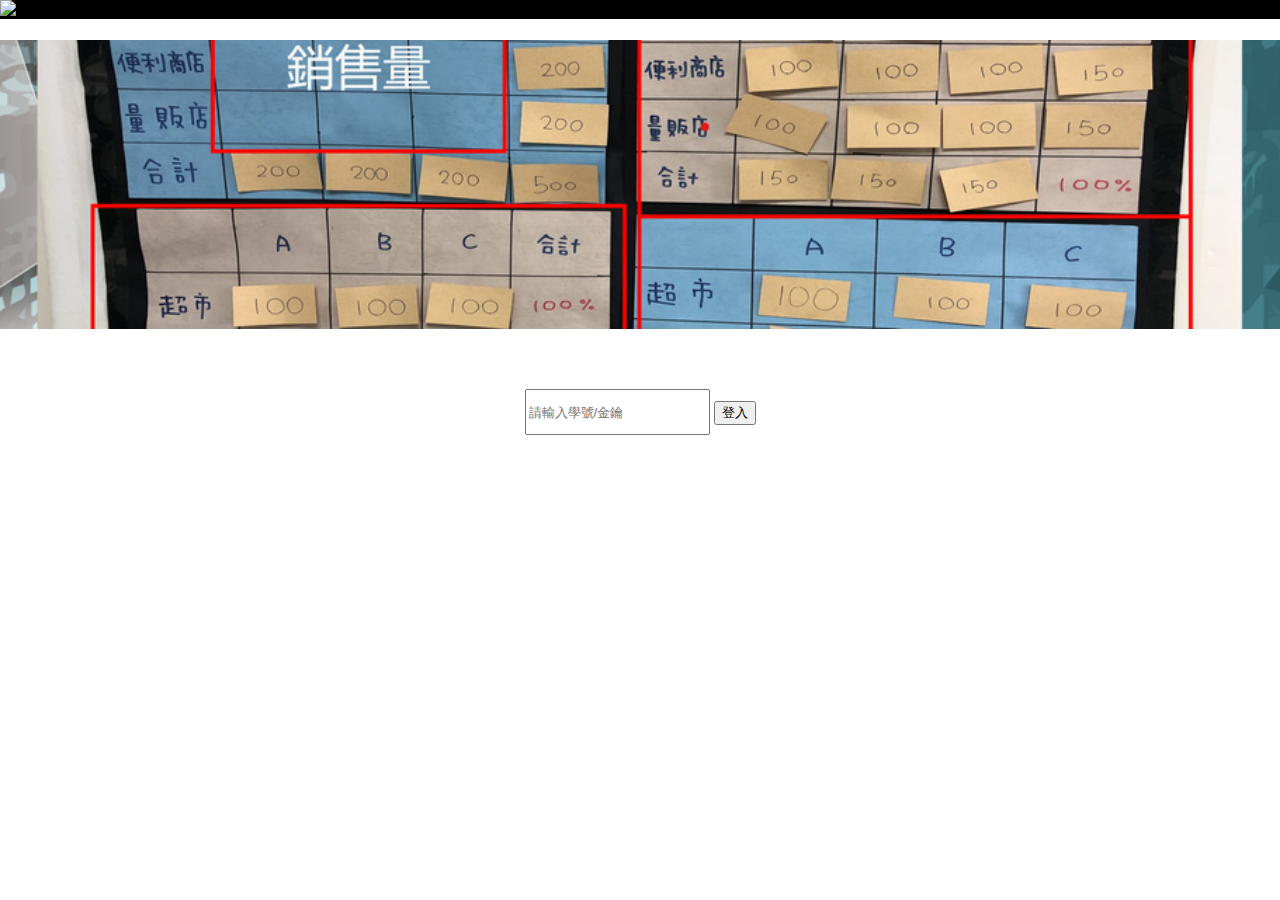
==== index.html @ 28675451 "first commit" ====
<!DOCTYPE html>
<html lang="en">
    <head>
        <meta charset="UTF-8">
        <meta http-equiv="X-UA-Compatible" content="IE=edge">
        <meta name="viewport" content="width=device-width, initial-scale=1.0">
        <title>Document</title>
        <link rel="stylesheet" href="css/reset.css">
        <style type="text/css">
            .navigate{
            width: 100%;
            position: fixed;
            display: flex;
            background-color: #000;
            top: 0;
            z-index: 3;
        }
        .info{
        	margin-top: 40px;
        }
        .info .banner{
            width: auto;
            width:auto;
        }
        .info .banner img{
            width: 100%;
	        vertical-align: bottom;
        }
        .login{
            margin-top: 60px;
            display: flex;
        }
        .login .log_item{
            margin: auto;
        }
        .login .log_item a{
            text-decoration: none;
            display: inline-block;
            height: 40px;
        }
        .login .log_item input{
            height: 40px;
        }
        #log_err{
            width: 100%;
            display: flex;
        }
        .err_text{
            margin: auto;
        }
        </style>
</head>
<body>
    <div class="navigate">
        <div class="logo">
            <a href="#"><img src="https://picsum.photos/80/40/?random=1"></a>
        </div>
    </div>
    <div class="info">
        <div class="banner"><img src="source/banner.png"></div>
    </div>
    <div class="err_bar"><div id="log_err"></div></div>
  
    <div class="login">
        <div class="log_item">
        <input type="text" id="student_id_input" placeholder="請輸入學號/金鑰">
        <button id="log_btn">登入</button>
        </div>
    </div>
    <script src="js/jquery.min.js"></script>
    <script>
        $(document).ready(function(){
            $("#log_btn").click(function(){
            student_id =$("#student_id_input").val()
            $.ajax({
                type : "POST" ,
                url : "php/student_initialize.php" ,
                data : "student_id=" + student_id,
                success:function(html){
                    if(html=="true"){
                        $("#log_err").html("<div class= \"err_text\">success</div>");
                        window.location.href = "game.html";
                    }
                    else if(html=="false"){
                        $("#log_err").html("<div class= \"err_text\">you have already played the game</div>");
                    }
                    else if(html == 'teacher'){
                        $("log_err").html("redirecting to backstage...");
                        window.location.href = "backstage.html";
                    }
                    else {
                        $("#log_err").html(html)
                    }
                },
                beforeSend:function(){
                    $("#log_err").html("<div class= \"err_text\">loading...</div>");
                }                
            })                
            })

        })
    </script>
</body>
</html>
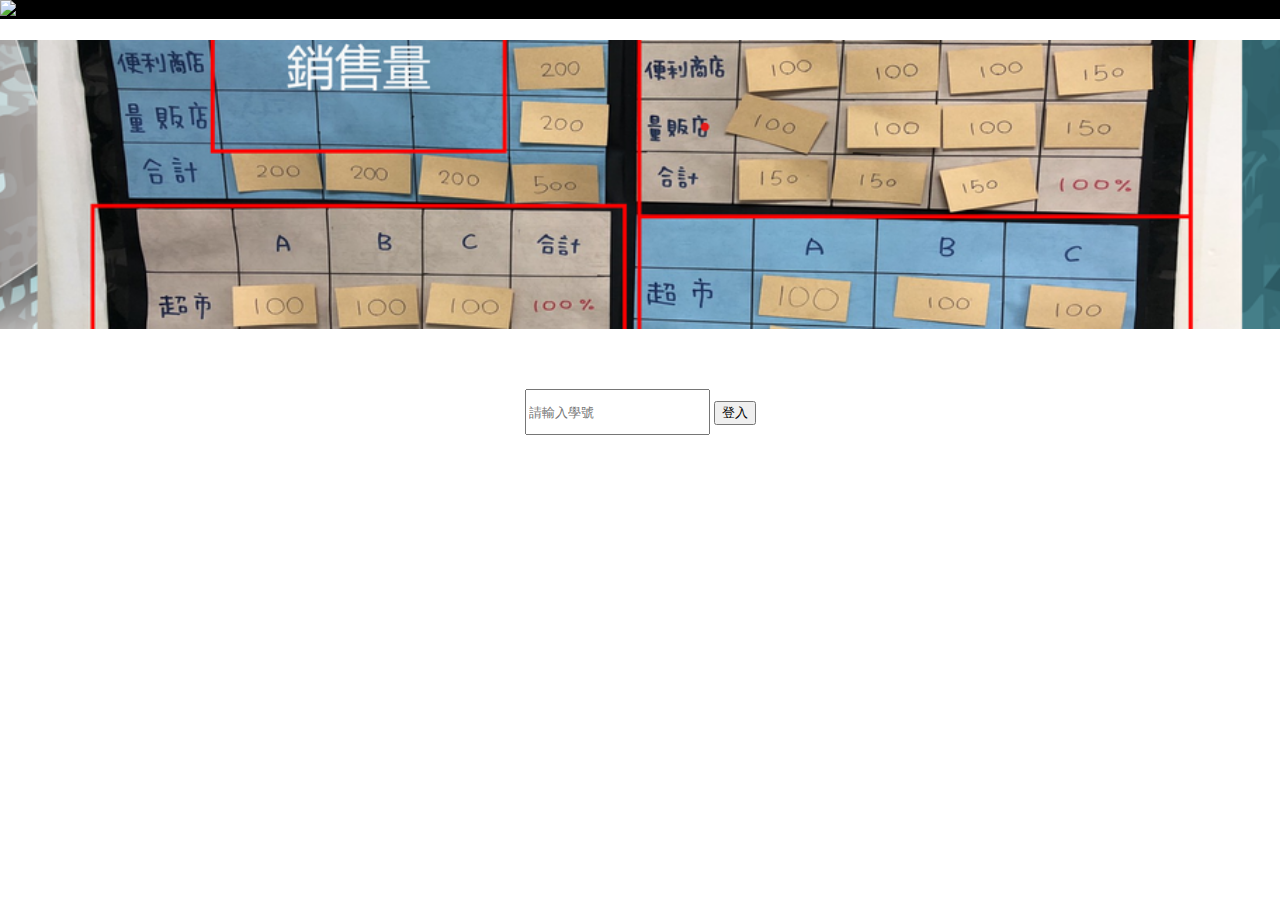
==== commit 61785f81: "change completed 9/18" ====
--- a/index.html
+++ b/index.html
@@ -63,7 +63,7 @@
   
     <div class="login">
         <div class="log_item">
-        <input type="text" id="student_id_input" placeholder="請輸入學號/金鑰">
+        <input type="text" id="student_id_input" placeholder="請輸入學號">
         <button id="log_btn">登入</button>
         </div>
     </div>
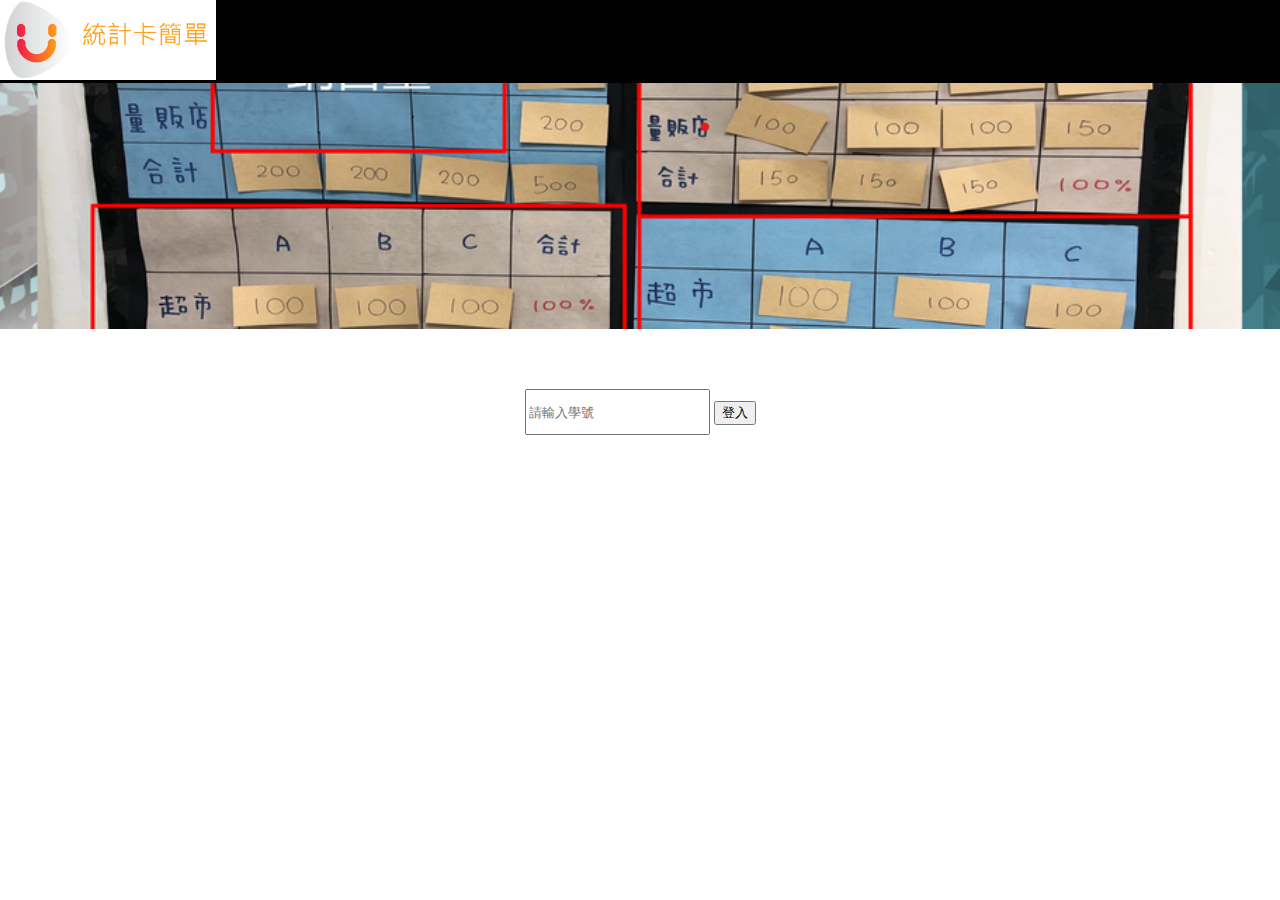
==== commit 7d36d9fc: "Final 9/28" ====
--- a/index.html
+++ b/index.html
@@ -15,6 +15,10 @@
             top: 0;
             z-index: 3;
         }
+        #logo{
+                display: inline-block;
+                height: 80px;
+            }
         .info{
         	margin-top: 40px;
         }
@@ -53,7 +57,7 @@
 <body>
     <div class="navigate">
         <div class="logo">
-            <a href="#"><img src="https://picsum.photos/80/40/?random=1"></a>
+            <img src="source/logo.png" id="logo">
         </div>
     </div>
     <div class="info">
@@ -72,30 +76,71 @@
         $(document).ready(function(){
             $("#log_btn").click(function(){
             student_id =$("#student_id_input").val()
-            $.ajax({
-                type : "POST" ,
-                url : "php/student_initialize.php" ,
-                data : "student_id=" + student_id,
-                success:function(html){
-                    if(html=="true"){
-                        $("#log_err").html("<div class= \"err_text\">success</div>");
-                        window.location.href = "game.html";
+            if(student_id == ""){
+                $("#log_err").html("<div class= \"err_text\">Please enter your ID</div>");
+            }
+            else{
+                $.ajax({
+                    type : "POST" ,
+                    url : "php/student_initialize.php" ,
+                    data : "student_id=" + student_id,
+                    success:function(html){
+                        if(html=="true"){
+                            $("#log_err").html("<div class= \"err_text\">success</div>");
+                            window.location.href = "game.html";
+                        }
+                        else if(html=="false"){
+                            $("#log_err").html("<div class= \"err_text\">you have already played the game</div>");
+                        }
+                        else if(html == 'teacher'){
+                            $("log_err").html("redirecting to backstage...");
+                            window.location.href = "backstage.html";
+                        }
+                        else {
+                            $("#log_err").html(html)
+                        }
+                    },
+                    beforeSend:function(){
+                        $("#log_err").html("<div class= \"err_text\">loading...</div>");
+                    }             
+                })                 
+            }
+            
+            })
+            $("#student_id_input").keypress(function(event){
+                if(event.which == 13){
+                    student_id =$("#student_id_input").val()
+                    if(student_id == ""){
+                        $("#log_err").html("<div class= \"err_text\">Please enter your ID</div>")
                     }
-                    else if(html=="false"){
-                        $("#log_err").html("<div class= \"err_text\">you have already played the game</div>");
+                    else{
+                        $.ajax({
+                            type : "POST" ,
+                            url : "php/student_initialize.php" ,
+                            data : "student_id=" + student_id,
+                            success:function(html){
+                                if(html=="true"){
+                                    $("#log_err").html("<div class= \"err_text\">success</div>");
+                                    window.location.href = "game.html";
+                                }
+                                else if(html=="false"){
+                                    $("#log_err").html("<div class= \"err_text\">you have already played the game</div>");
+                                }
+                                else if(html == 'teacher'){
+                                    $("log_err").html("redirecting to backstage...");
+                                    window.location.href = "backstage.html";
+                                }
+                                else {
+                                    $("#log_err").html(html)
+                                }
+                            },
+                            beforeSend:function(){
+                                $("#log_err").html("<div class= \"err_text\">loading...</div>");
+                            }                
+                        })                         
                     }
-                    else if(html == 'teacher'){
-                        $("log_err").html("redirecting to backstage...");
-                        window.location.href = "backstage.html";
-                    }
-                    else {
-                        $("#log_err").html(html)
-                    }
-                },
-                beforeSend:function(){
-                    $("#log_err").html("<div class= \"err_text\">loading...</div>");
-                }                
-            })                
+
+                }
             })
 
         })
